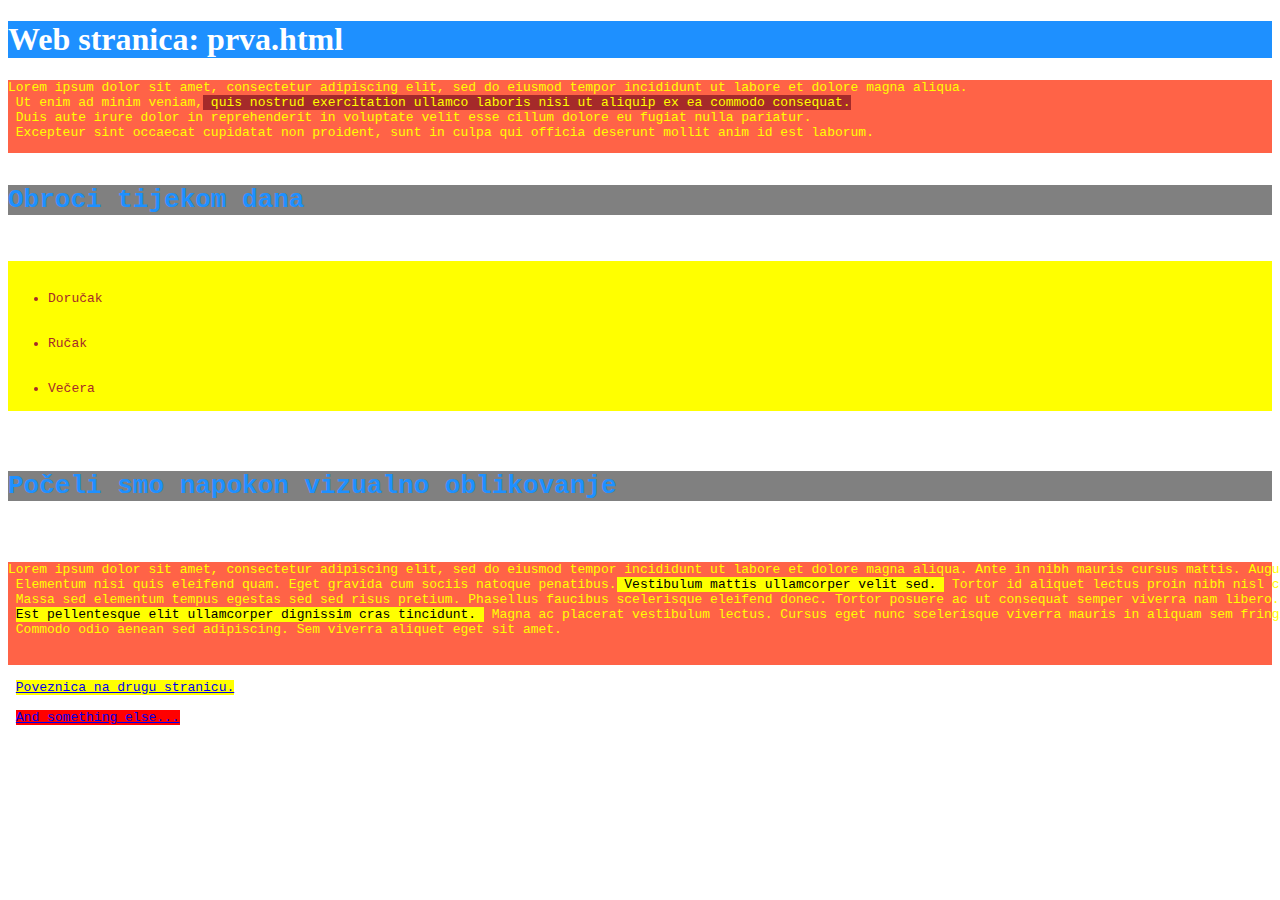
==== index.html @ 3f70710f "Added target for hyperlink" ====
<!DOCTYPE html>
<html prefix="og: https://ogp.me/ns#">
<head>
<title> prva </title>
 
<meta property="og:title" content="Benjamin Harbić" />
<meta property="og:description" content="A webpage for my projects, welcome!" />
 
</head>
<body>
<h1 style="background-color:DodgerBlue;color:white">Web stranica: prva.html</h1>
<pre style="background-color:Tomato;color:yellow">Lorem ipsum dolor sit amet, consectetur adipiscing elit, sed do eiusmod tempor incididunt ut labore et dolore magna aliqua.
 Ut enim ad minim veniam,<mark style="background-color:brown;color:yellow"> quis nostrud exercitation ullamco laboris nisi ut aliquip ex ea commodo consequat.</mark>
 Duis aute irure dolor in reprehenderit in voluptate velit esse cillum dolore eu fugiat nulla pariatur.
 Excepteur sint occaecat cupidatat non proident, sunt in culpa qui officia deserunt mollit anim id est laborum.<pre style="background-color:white;color:black">
 <h1 style="background-color:grey;color:DodgerBlue">Obroci tijekom dana</h1>
<ul style="background-color:yellow;color:brown">
  <li>Doručak</li>
  <li>Ručak</li>
  <li>Večera</li>
</ul>
 <h1 style="background-color:grey;color:DodgerBlue">Počeli smo napokon vizualno oblikovanje</h1>
 <pre style="background-color:Tomato;color:yellow">Lorem ipsum dolor sit amet, consectetur adipiscing elit, sed do eiusmod tempor incididunt ut labore et dolore magna aliqua. Ante in nibh mauris cursus mattis. Augue mauris augue neque gravida in fermentum et.
 Elementum nisi quis eleifend quam. Eget gravida cum sociis natoque penatibus.<mark> Vestibulum mattis ullamcorper velit sed. </mark> Tortor id aliquet lectus proin nibh nisl condimentum id.
 Massa sed elementum tempus egestas sed sed risus pretium. Phasellus faucibus scelerisque eleifend donec. Tortor posuere ac ut consequat semper viverra nam libero.
 <mark>Est pellentesque elit ullamcorper dignissim cras tincidunt. </mark> Magna ac placerat vestibulum lectus. Cursus eget nunc scelerisque viverra mauris in aliquam sem fringilla.
 Commodo odio aenean sed adipiscing. Sem viverra aliquet eget sit amet.
 <pre style="background-color:white;color:black">

 <a style="background-color:yellow" href="druga.html">Poveznica na drugu stranicu.</a>
 
 <a style="background-color:#ff0000" href="cookie-monster/index.html" target="_blank">And something else...</a>
</body>
</html>
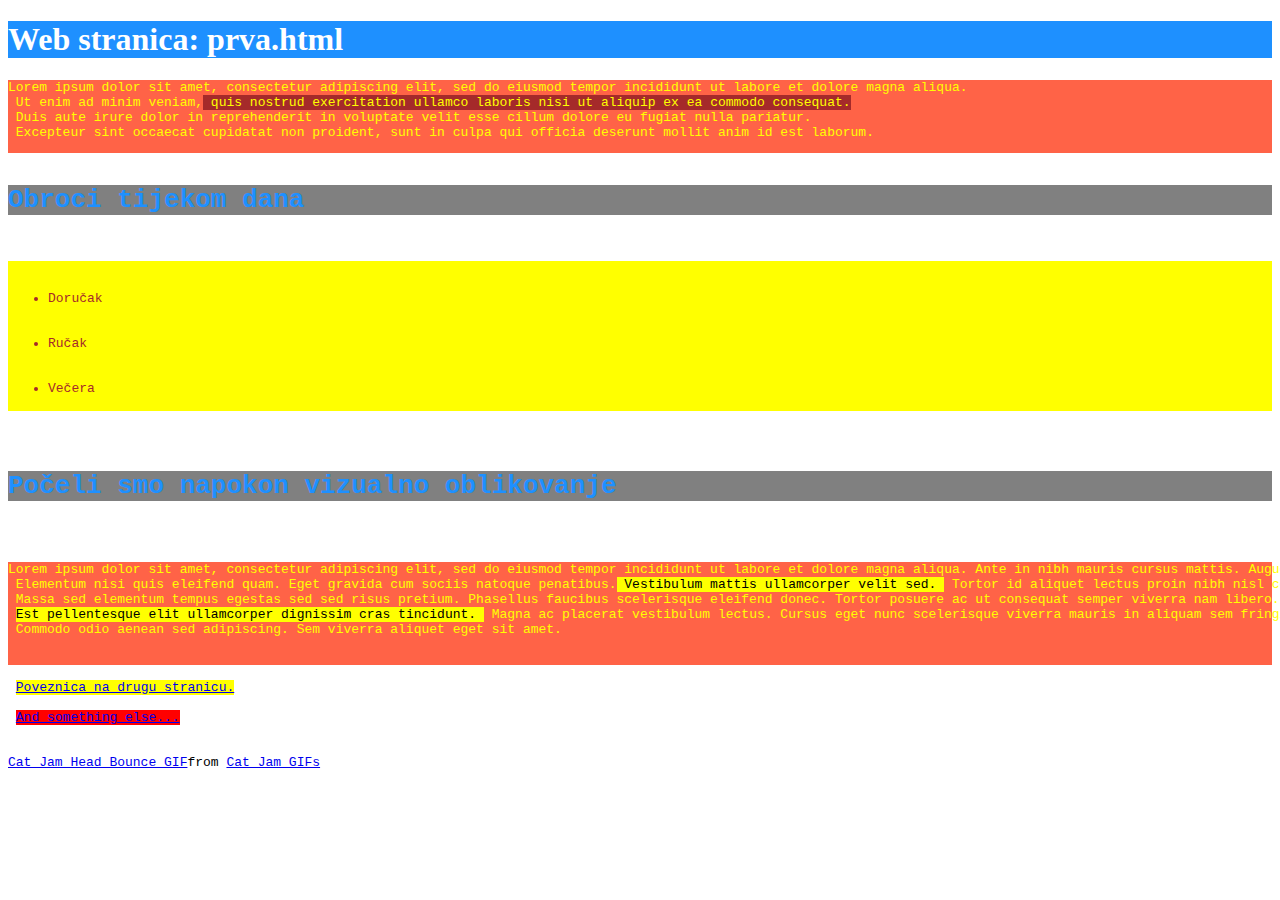
==== commit 7e692201: "Update index.html" ====
--- a/index.html
+++ b/index.html
@@ -1,11 +1,11 @@
 <!DOCTYPE html>
 <html prefix="og: https://ogp.me/ns#">
 <head>
+
 <title> prva </title>
- 
+<meta name="viewport" content="width=device-width, initial-scale=1.0">
 <meta property="og:title" content="Benjamin Harbić" />
 <meta property="og:description" content="A webpage for my projects, welcome!" />
- 
 </head>
 <body>
 <h1 style="background-color:DodgerBlue;color:white">Web stranica: prva.html</h1>
@@ -29,6 +29,9 @@
 
  <a style="background-color:yellow" href="druga.html">Poveznica na drugu stranicu.</a>
  
- <a style="background-color:#ff0000" href="cookie-monster/index.html" target="_blank">And something else...</a>
+ <a style="background-color:#ff0000" href="cookie-monster/index.html">And something else...</a>
+ 
+ <div class="tenor-gif-embed" data-postid="17946989" data-share-method="host" data-aspect-ratio="1" data-width="100%"><a href="https://tenor.com/view/cat-jam-cat-jam-head-bounce-kitty-gif-17946989">Cat Jam Head Bounce GIF</a>from <a href="https://tenor.com/search/cat+jam-gifs">Cat Jam GIFs</a></div> <script type="text/javascript" async src="https://tenor.com/embed.js"></script>
+ 
 </body>
 </html>
